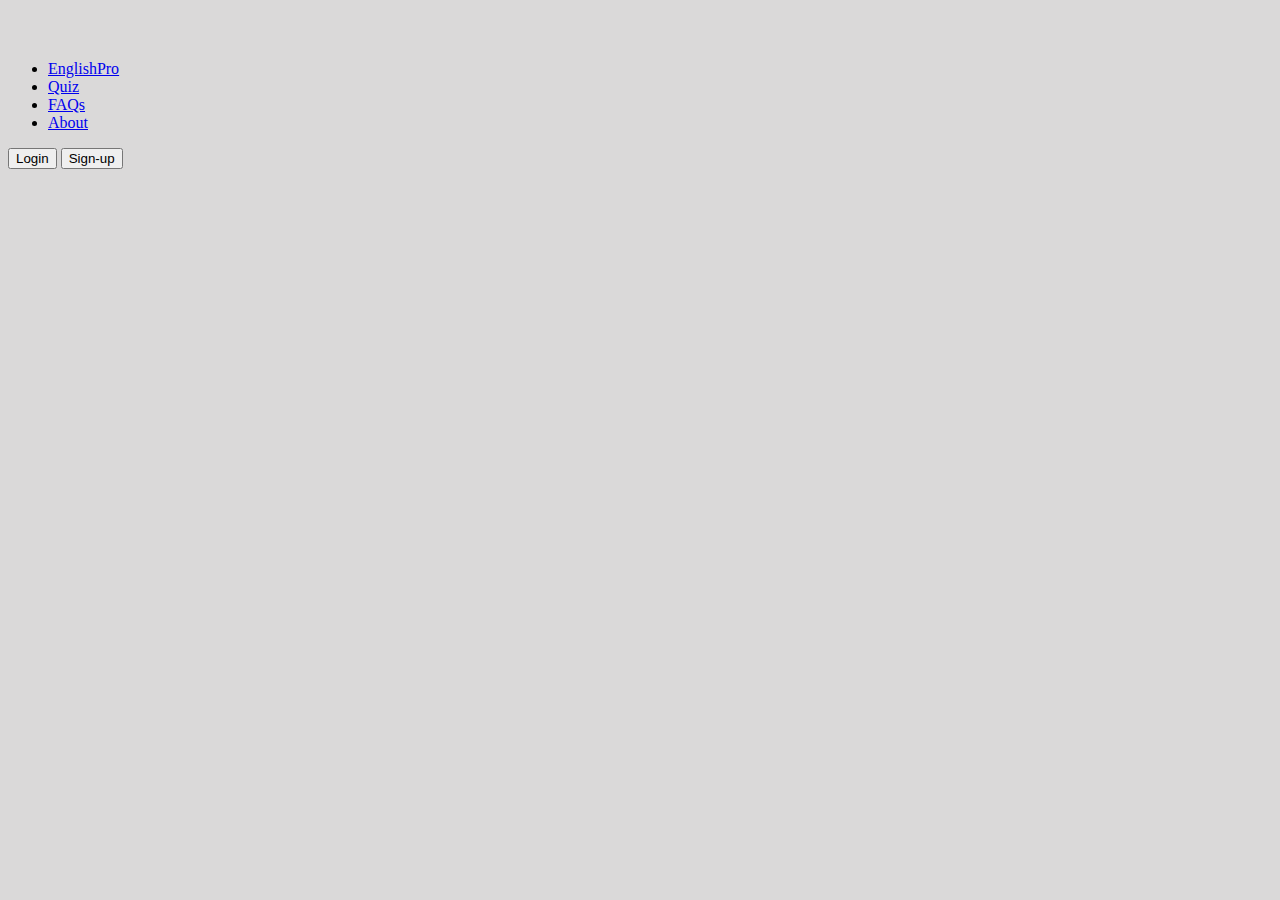
==== blank.html @ 50924c51 "first commit" ====
<!DOCTYPE html>
<html lang="en">
<head>
    <meta charset="UTF-8">
    <meta http-equiv="X-UA-Compatible" content="IE=edge">
    <meta name="viewport" content="width=device-width, initial-scale=1.0">
    <link rel="stylesheet" href="css/blank.css">
    <!-- CSS only -->
    <link href="https://cdn.jsdelivr.net/npm/bootstrap@5.2.2/dist/css/bootstrap.min.css" rel="stylesheet" integrity="sha384-Zenh87qX5JnK2Jl0vWa8Ck2rdkQ2Bzep5IDxbcnCeuOxjzrPF/et3URy9Bv1WTRi" crossorigin="anonymous">
    <!-- JavaScript Bundle with Popper -->
    <script src="https://cdn.jsdelivr.net/npm/bootstrap@5.2.2/dist/js/bootstrap.bundle.min.js" integrity="sha384-OERcA2EqjJCMA+/3y+gxIOqMEjwtxJY7qPCqsdltbNJuaOe923+mo//f6V8Qbsw3" crossorigin="anonymous"></script>
    
    
    <title>Document</title>
</head>
<body class="all_bgcolor">
  <header class="p-3 text-bg-dark">
    <div class="container">
      <div class="d-flex flex-wrap align-items-center justify-content-center justify-content-lg-start">
        <a href="/" class="d-flex align-items-center mb-2 mb-lg-0 text-white text-decoration-none">
          <svg class="bi me-2" width="40" height="32" role="img" aria-label="Bootstrap"><use xlink:href="#bootstrap"></use></svg>
        </a>

        <ul class="nav col-12 col-lg-auto me-lg-auto mb-2 justify-content-center mb-md-0">
          <li><a href="#" class="nav-link px-2 text-warning">EnglishPro</a></li>
          <li><a href="#" class="nav-link px-2 text-white">Quiz</a></li>
          <li><a href="#" class="nav-link px-2 text-white">FAQs</a></li>
          <li><a href="#" class="nav-link px-2 text-white">About</a></li>
        </ul>

        
        <!--登入前-->
        <form class="text-end">
          <button type="button" class="btn btn-outline-light me-2">Login</button>
          <button type="button" class="btn btn-warning">Sign-up</button>
        </form>
        <!--登入後 先註解掉 後端之後會用到-->
        <!-- <ul class="nav nav-pills">
          <li><a href="#" class="nav-link px-2 text-white">Hi,UserName</a></li>
        </ul>
        <form class="text-end">
          <button type="button" class="btn btn-warning">Logout</button>
        </form> -->
          
        
        
     
        
      </div>
    </div>
  </header>
  



</body>
</html>
---- css/blank.css ----
.all_bgcolor{
    background-color: rgb(218, 217, 217);
}
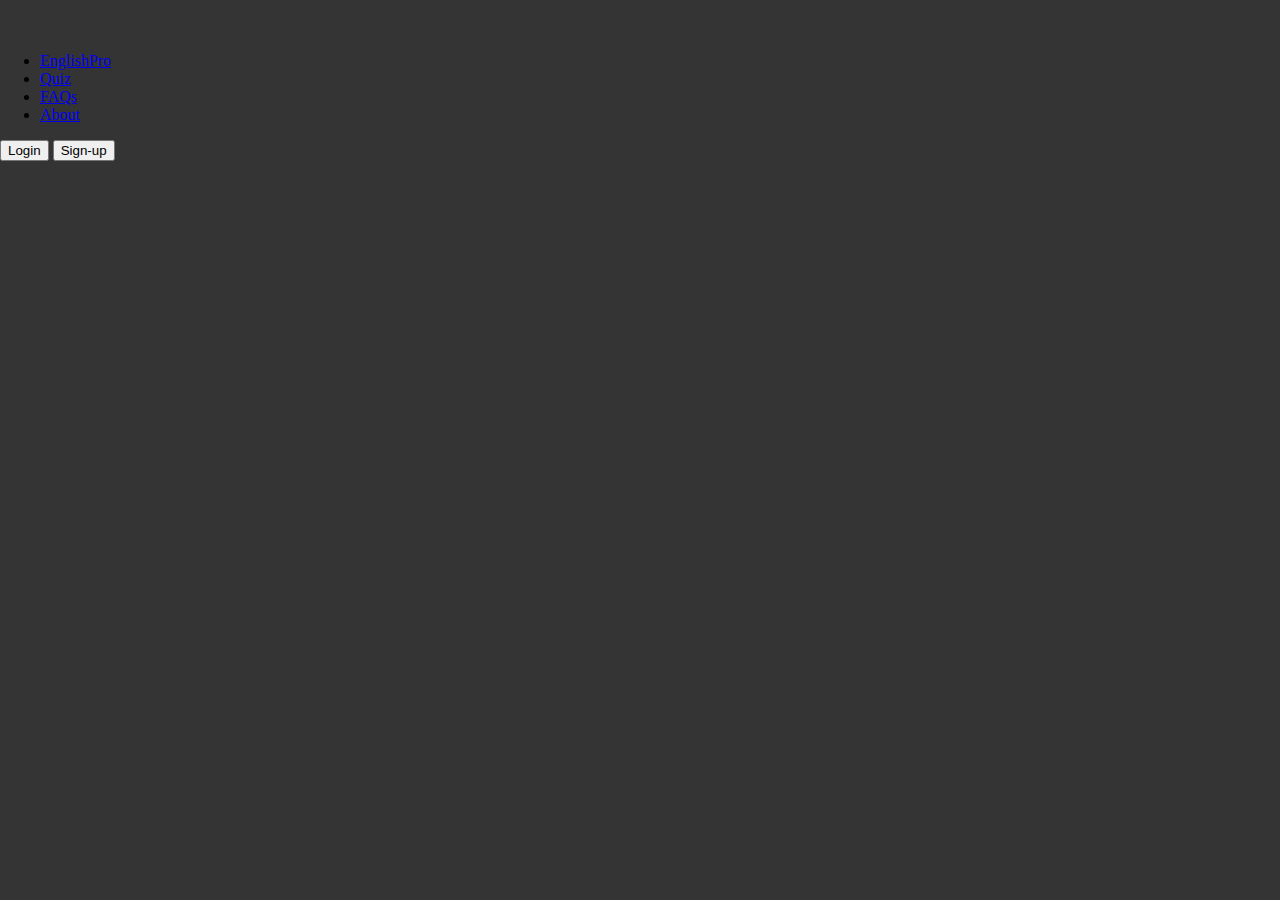
==== commit b4c94ffc: "my work" ====
--- a/blank.html
+++ b/blank.html
@@ -22,7 +22,7 @@
         </a>
 
         <ul class="nav col-12 col-lg-auto me-lg-auto mb-2 justify-content-center mb-md-0">
-          <li><a href="#" class="nav-link px-2 text-warning">EnglishPro</a></li>
+          <li><a href="index.html" class="nav-link px-2 text-warning">EnglishPro</a></li>
           <li><a href="#" class="nav-link px-2 text-white">Quiz</a></li>
           <li><a href="#" class="nav-link px-2 text-white">FAQs</a></li>
           <li><a href="#" class="nav-link px-2 text-white">About</a></li>
@@ -31,8 +31,9 @@
         
         <!--登入前-->
         <form class="text-end">
-          <button type="button" class="btn btn-outline-light me-2">Login</button>
-          <button type="button" class="btn btn-warning">Sign-up</button>
+          <a href="login.html"><button type="button" class="btn btn-outline-light me-2">Login</button></a>
+          <a href="signup.html"><button type="button" class="btn btn-warning">Sign-up</button></a>
+          
         </form>
         <!--登入後 先註解掉 後端之後會用到-->
         <!-- <ul class="nav nav-pills">
--- a/css/blank.css
+++ b/css/blank.css
@@ -1,3 +1,14 @@
 .all_bgcolor{
-    background-color: rgb(218, 217, 217);
-}+    background-color: rgba(0, 0, 0, 0.796);
+    /*  rgba(0, 0, 0, 0.796) */
+    /* rgb(218, 217, 217) */
+}
+/*導覽列*/
+#navtop{
+    
+    position: fixed;
+	width: 100%;
+}
+body{
+    margin: 0;
+}
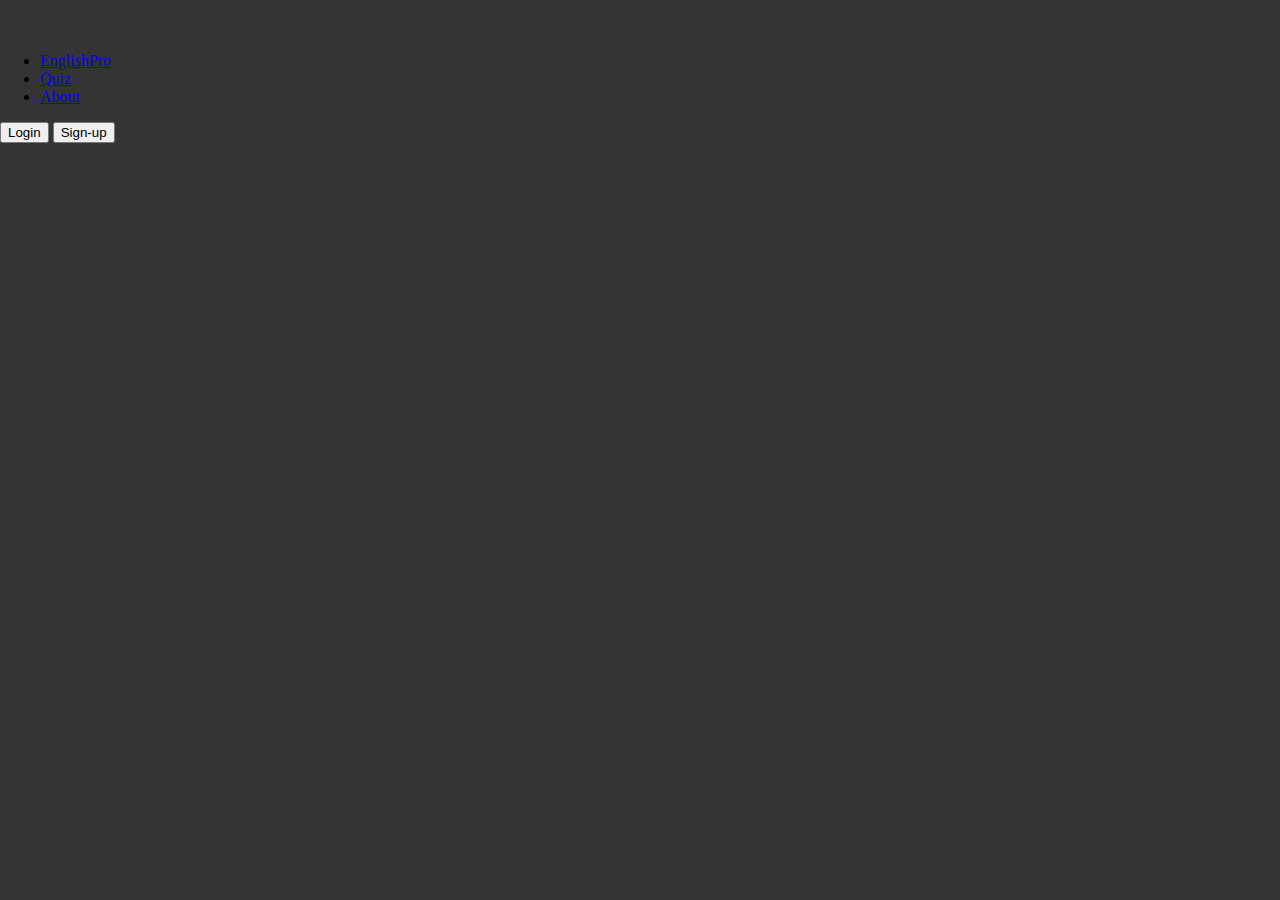
==== commit 38af72f1: "buffer done2" ====
--- a/blank.html
+++ b/blank.html
@@ -22,10 +22,9 @@
         </a>
 
         <ul class="nav col-12 col-lg-auto me-lg-auto mb-2 justify-content-center mb-md-0">
-          <li><a href="index.html" class="nav-link px-2 text-warning">EnglishPro</a></li>
-          <li><a href="#" class="nav-link px-2 text-white">Quiz</a></li>
-          <li><a href="#" class="nav-link px-2 text-white">FAQs</a></li>
-          <li><a href="#" class="nav-link px-2 text-white">About</a></li>
+          <li><a href="index.html" class="nav-link px-2 text-warning ">EnglishPro</a></li>
+          <li><a href="quiz.html" class="nav-link px-2 text-white">Quiz</a></li>
+          <li><a href="about.html" class="nav-link px-2 text-white">About</a></li>
         </ul>
 
         
